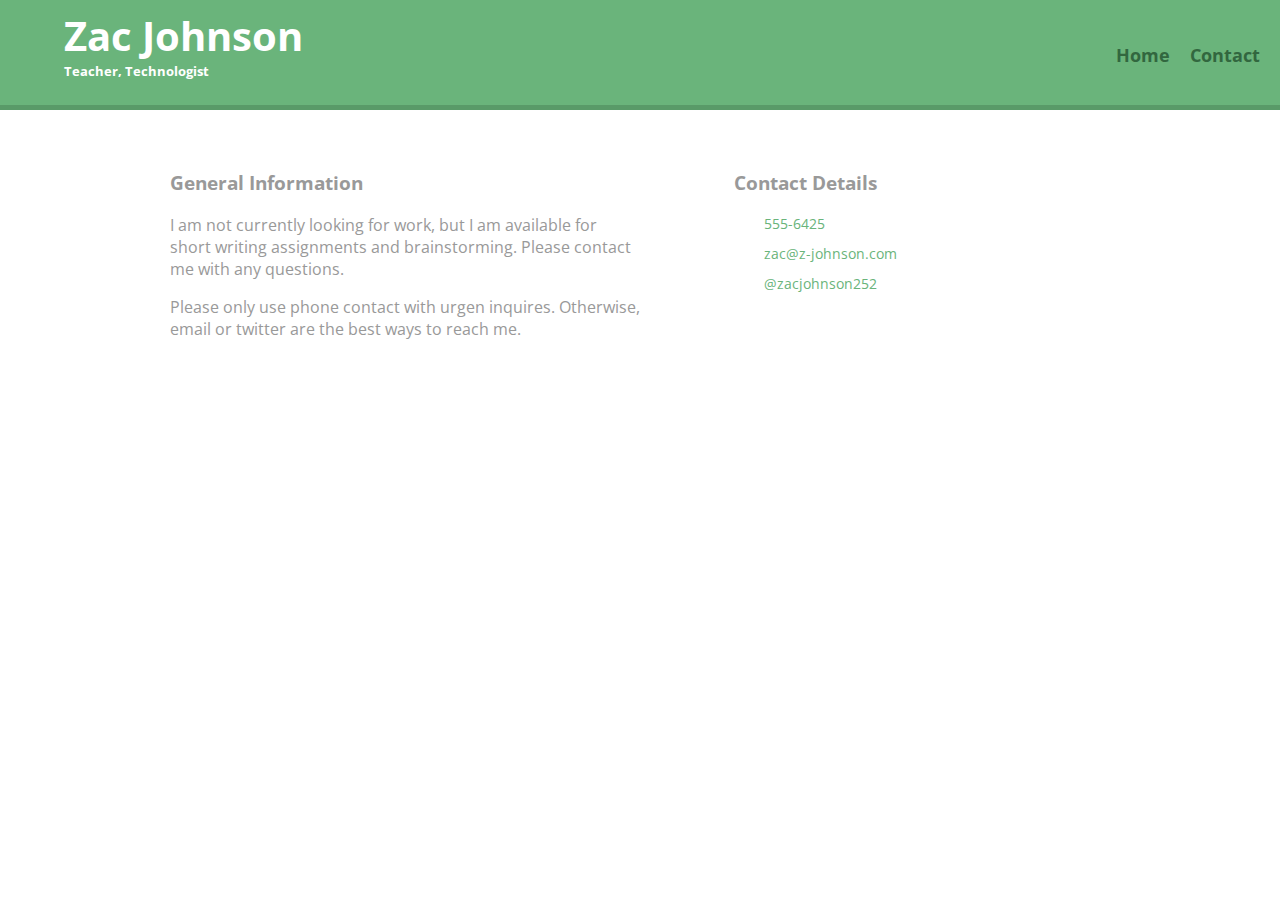
==== contact.html @ 18ea061d "Update contact.html" ====
<!DOCTYPE html>

<html>
  <head
    <meta charset="utf-8">
    <title>Zac Johnson | Tech Ed</title>
    <link rel="stylesheet" href="normalize.css">
    <link href='http://fonts.googleapis.com/css?family=Open+Sans+Condensed:300,700,300italic' rel='stylesheet' type='text/css'>
    <link rel="stylesheet" href="main.css">
    <link rel="stylesheet" href="responsive.css">
    <meta name="viewport" content="width=device-width, initial-scale=1.0">
  </head>
  <body>
    <header>
      <a href="index.html" id="logo">
        <h1>Zac Johnson</h1>
        <h2>Teacher, Technologist</h2>
      </a>
      <nav>
        <ul>
          <li><a href="index.html" class="selected">Home</a></li
          <li><a href="contact.html" class="selected">Contact</a></li>
        </ul>
      </nav>
    </header>
    <div id="wrapper">
      <section id="primary">
        <h3> General Information </h3>
        <p> I am not currently looking for work, but I am available for short writing assignments and brainstorming. Please contact me with any questions. </p>
        <p> Please only use phone contact with urgen inquires. Otherwise, email or twitter are the best ways to reach me. </p>
      </section>
      <section id="secondary">
        <h3> Contact Details </h3>
        <ul class="contact-info">
          <li class="phone"> <a href="tel:555-6425">555-6425</a></li>
          <li class="mail"> <a href="mailto:zac@z-johnson.com"> zac@z-johnson.com</a></li>
          <li class"twitter"><a href="http://twitter.com/intent/tweet?screen_name=zacjohnson252">@zacjohnson252</a></li>
        </ul>
      </section>

    </div>
  </body>
</html>
---- main.css ----
/***********************************************
GENERAL 
***********************************************/

body{
  font-family: 'Open Sans Condensed', sans-serif;
}

a {
 text-decoration: none;
}

img {
  max-width: 100%;
}

#wrapper {
  max-width: 940px;
  margin: 0 auto;
  padding: 0 5%;
}

h3 {
margin: 0 0 1em 0;
}


/***********************************************
Heading
***********************************************/

header {
  float: left;
  margin: 0 0 30px 0;
  padding: 5px 0 0 0;
  width: 100%;
}

#logo {
  text-align: center;
  margin: 0;
}

h1 {
  font-family: 'Open Sans Condensed', sans-serif;
  margin: 15px 0px;
  font-size: 1.75em;
  line-height: 0.8em;
}

h2 {
  font-size: 0.75em;
  margin: -5px 0 0; 
}



/***********************************************
Navigation
***********************************************/

nav {
  text-align: center;
  padding: 10px 0; 
  margin: 28px 0;
}

nav ul {
  list-style: none;
  margin: 0 10px;
  padding: 0;
}

nav li {
  display: inline-block;
}

nav a {
  font-weight: bold;
  padding: 15px 10px;
}


/***********************************************
Footer
***********************************************/

footer {
  font-size: 0.75em;
  text-align: center;
  clear: both;
  padding-top: 58px;
  color: #666;
}

.social-icon {
  width: 20px;
  height: 20px;
  margin: 0.5px;
}


/***********************************************
Page: Portfolio 
***********************************************/

#gallery {
  margin: 0;
  padding: 0;
  list-style: none;
}

#gallery li {
  float: left;
  width: 45%;
  margin: 2.5%;
  background-color: #f5f5f5;
  color: #bdc3c7;
}

#gallery li a p {
  margin: 0;
  padding: 5%;
  font-size: 0.75em;
  color: #bdc3c7;
}



/***********************************************
PAGE: About 
***********************************************/

.profile-photo {
  display:block;
  max-width: 150px;
  margin: 0 auto 30px;
  border-radius: 100%;
}



/***********************************************
PAGE: Contact 
***********************************************/

.contact-info {
  list-style: none;
  padding: 0;
  margin: 0;
  font-size: 0.9em;
}

.contact-info a {
  display: block;
  min-height: 20px;
  background-repeat: no-repeat;
  background-size: 20px 20px;
  padding: 0 0 0 30px;
  margin: 0 0 10px;
}

.contact-info li.phone a {
  background-image: url('../img/phone.png')
}

.contact-info li.mail a {
  background-image: url('../img/mail.png')
}

.contact-info li.twitter a {
  background-image: url('../img/twitter.png')
}



/***********************************************
Color 
***********************************************/

/* Site body */
body {
  background-color: #fff;
  color: #999;
}

/* green header */
header {
  background: #6ab47b;
  border-color: #599a68;
}

/* Nav background in mobile */
nav {
 background: #599a68; 
}

/* Logo text */
h1, h2 {
  color: #fff
}

/* links */
a {
  color: #6ab47b;
}

/* nav link color */
nav a, nav a:visited {
  color: #fff;
}
/* selected nav link color*/
nav a.selected, nav a:hover {
  color: #32673f;
}
---- responsive.css ----
@media screen and (min-width: 480px) {
  
  /***********************************************
  Two column layout 
  ***********************************************/
  
  #primary {
    width: 50%;
    float: left;
  }
  #secondary{
    width: 40%; 
    float: right;
  }
  
  /***********************************************
  Page: portfolio
  ***********************************************/
  
  #gallery li {
    width: 28.3333%
  }
  
  #gallery li:nth-child(4n) {
    clear: left;
  }
  
  /***********************************************
  Page: About
  ***********************************************/
  
  .profile-photo {
    float: left; 
    margin: 0 5% 80px 0;
  }
  
} 



@media screen and (min-width: 660px) {
  
  /***********************************************
  Header 
  ***********************************************/
  
  nav {
    background: none;
    float: right;
    font-size: 1.125em;
    text-align: right;
    width: 45%;
  } 
  
  #logo {
    float: left;
    margin-left: 5%;
    text-align: left;
    width: 45%;
  }
  
  h1 {
    font-size: 2.5em;
  }
  
  h2 {
    font-size: 0.825em;
    margin-bottom: 25px;
  }
  
  header {
    border-bottom: 5px solid #599a68;
    margin-bottom: 60px;
  }
}
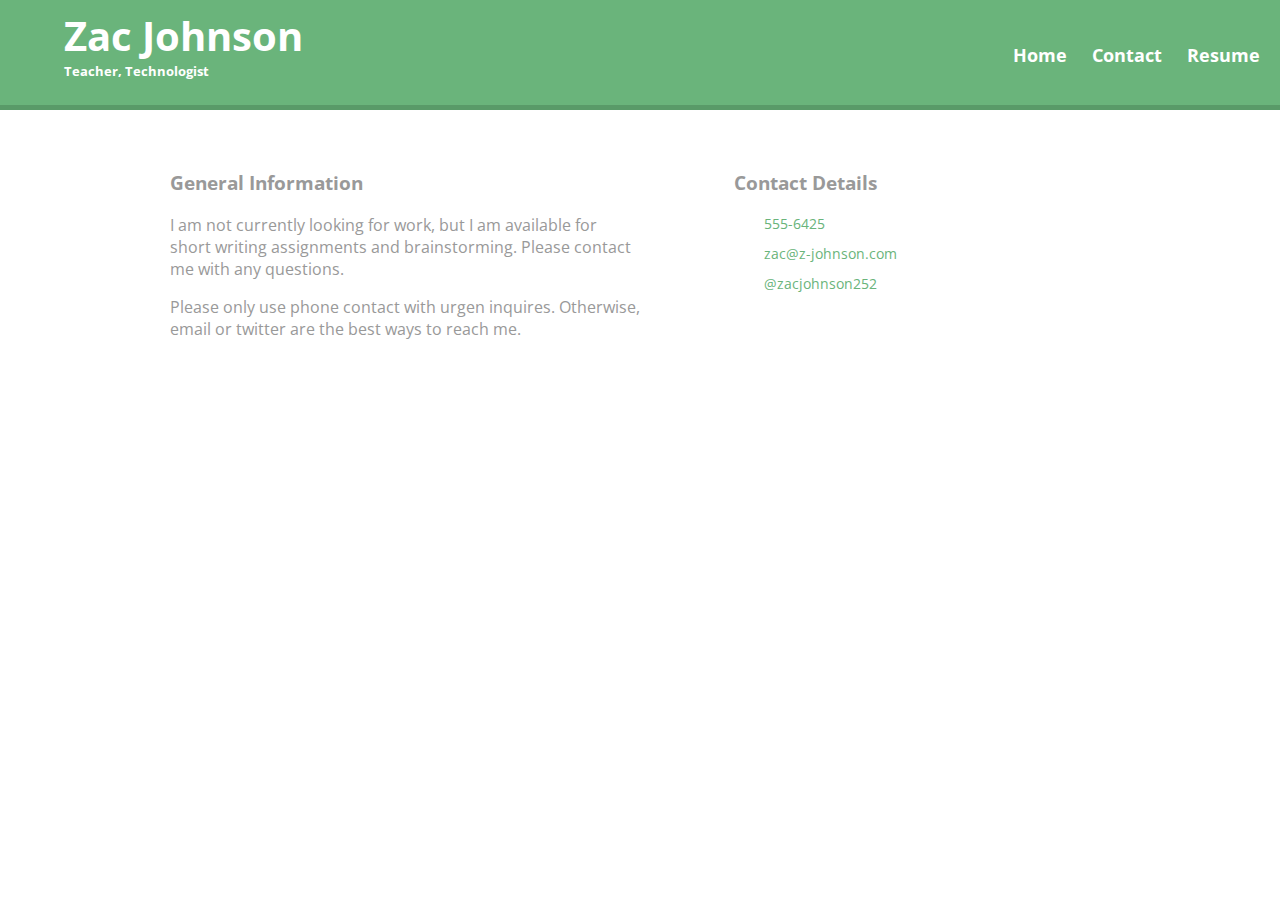
==== commit 20d59dfb: "Update contact.html" ====
--- a/contact.html
+++ b/contact.html
@@ -1,28 +1,37 @@
 <!DOCTYPE html>
 
 <html>
-  <head
-    <meta charset="utf-8">
-    <title>Zac Johnson | Tech Ed</title>
-    <link rel="stylesheet" href="normalize.css">
-    <link href='http://fonts.googleapis.com/css?family=Open+Sans+Condensed:300,700,300italic' rel='stylesheet' type='text/css'>
-    <link rel="stylesheet" href="main.css">
-    <link rel="stylesheet" href="responsive.css">
-    <meta name="viewport" content="width=device-width, initial-scale=1.0">
-  </head>
-  <body>
-    <header>
-      <a href="index.html" id="logo">
-        <h1>Zac Johnson</h1>
-        <h2>Teacher, Technologist</h2>
-      </a>
-      <nav>
-        <ul>
-          <li><a href="index.html" class="selected">Home</a></li
-          <li><a href="contact.html" class="selected">Contact</a></li>
-        </ul>
-      </nav>
-    </header>
+ <head>
+ 
+  <meta charset="utf-8">
+  <title>Zac Johnson | Tech Ed</title>
+  <link rel="stylesheet" href="normalize.css">
+  <link href='http://fonts.googleapis.com/css?family=Open+Sans+Condensed:300,700,300italic' rel='stylesheet' type='text/css'>
+  <link rel="stylesheet" href="main.css">
+  <link rel="stylesheet" href="responsive.css">
+  <meta name="viewport" content="width=device-width, initial-scale=1.0">
+
+</head>
+
+<body>
+  <header>
+   <a id="logo">
+    <h1> 
+      Zac Johnson
+      </h1>
+    <h2>
+        Teacher, Technologist
+    </h2>
+   </a>
+   
+  <nav> 
+    <ul>
+      <li class="nav"><a href="home.html">Home</a></li>
+      <li class="nav"><a href="contact.html">Contact</a></li> 
+      <li class="nav"><a href="resume.html">Resume</a></li>
+    </ul>
+  </nav>
+  </header>
     <div id="wrapper">
       <section id="primary">
         <h3> General Information </h3>
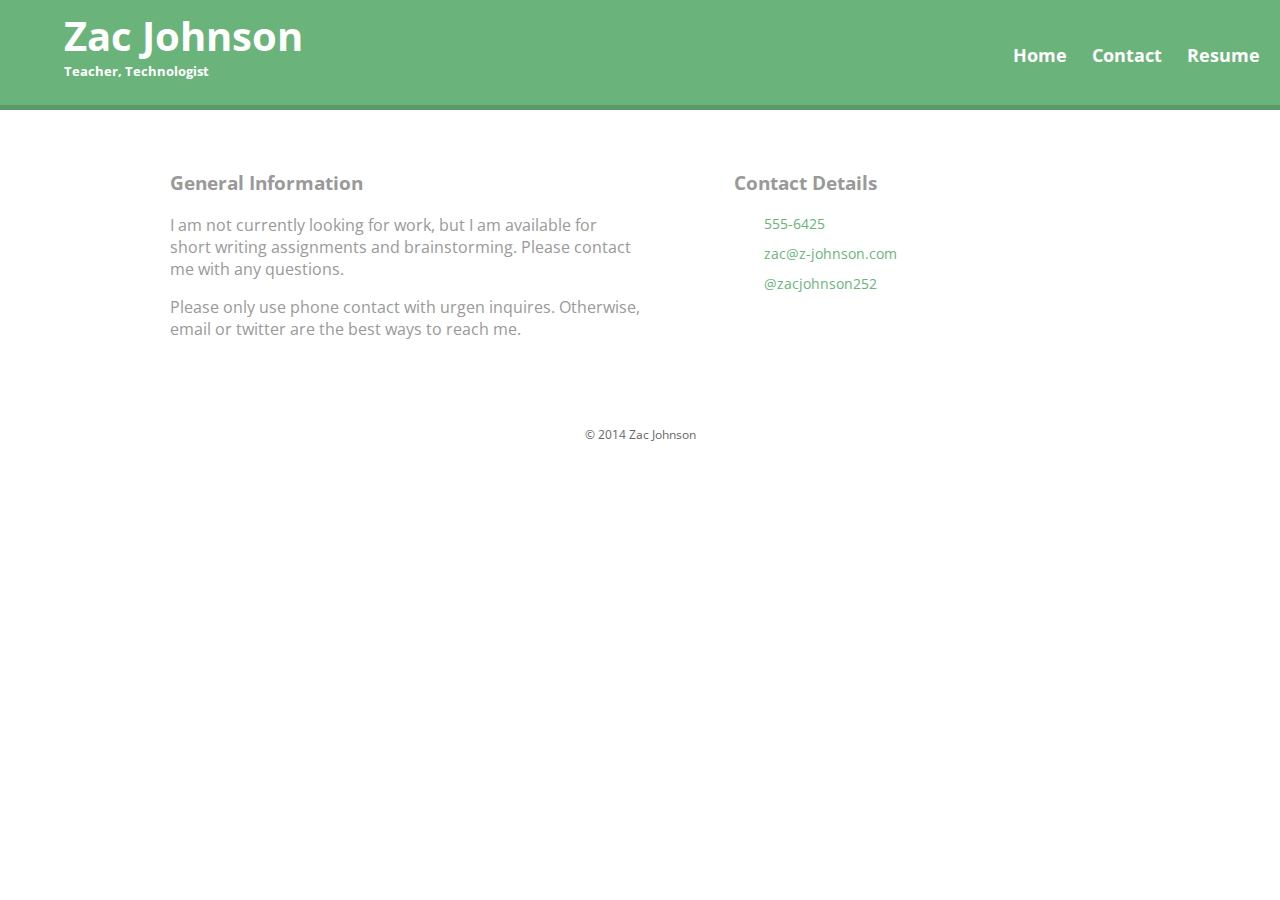
==== commit 7a2534a4: "Update contact.html" ====
--- a/contact.html
+++ b/contact.html
@@ -26,7 +26,7 @@
    
   <nav> 
     <ul>
-      <li class="nav"><a href="home.html">Home</a></li>
+      <li class="nav"><a href="index.html">Home</a></li>
       <li class="nav"><a href="contact.html">Contact</a></li> 
       <li class="nav"><a href="resume.html">Resume</a></li>
     </ul>
@@ -46,7 +46,10 @@
           <li class"twitter"><a href="http://twitter.com/intent/tweet?screen_name=zacjohnson252">@zacjohnson252</a></li>
         </ul>
       </section>
-
     </div>
+    
+    <footer>
+     <p>&copy; 2014 Zac Johnson</p>
+    </footer>
   </body>
 </html>
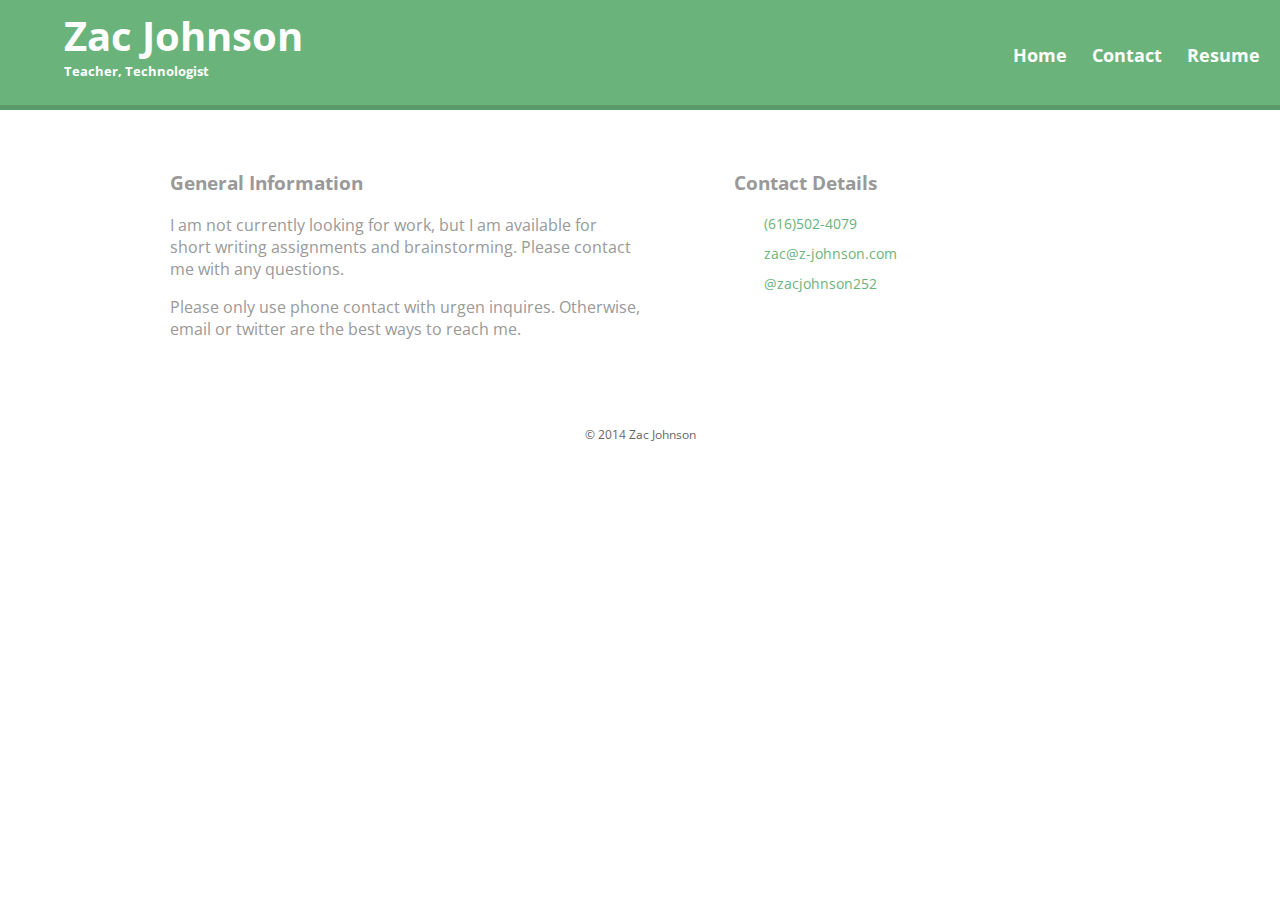
==== commit fdbb762b: "Update contact.html" ====
--- a/contact.html
+++ b/contact.html
@@ -41,7 +41,7 @@
       <section id="secondary">
         <h3> Contact Details </h3>
         <ul class="contact-info">
-          <li class="phone"> <a href="tel:555-6425">555-6425</a></li>
+          <li class="phone"> <a href="tel:555-6425">(616)502-4079</a></li>
           <li class="mail"> <a href="mailto:zac@z-johnson.com"> zac@z-johnson.com</a></li>
           <li class"twitter"><a href="http://twitter.com/intent/tweet?screen_name=zacjohnson252">@zacjohnson252</a></li>
         </ul>
--- a/main.css
+++ b/main.css
@@ -90,6 +90,7 @@
   text-align: center;
   clear: both;
   padding-top: 58px;
+  bottom: 0;
   color: #666;
 }
 
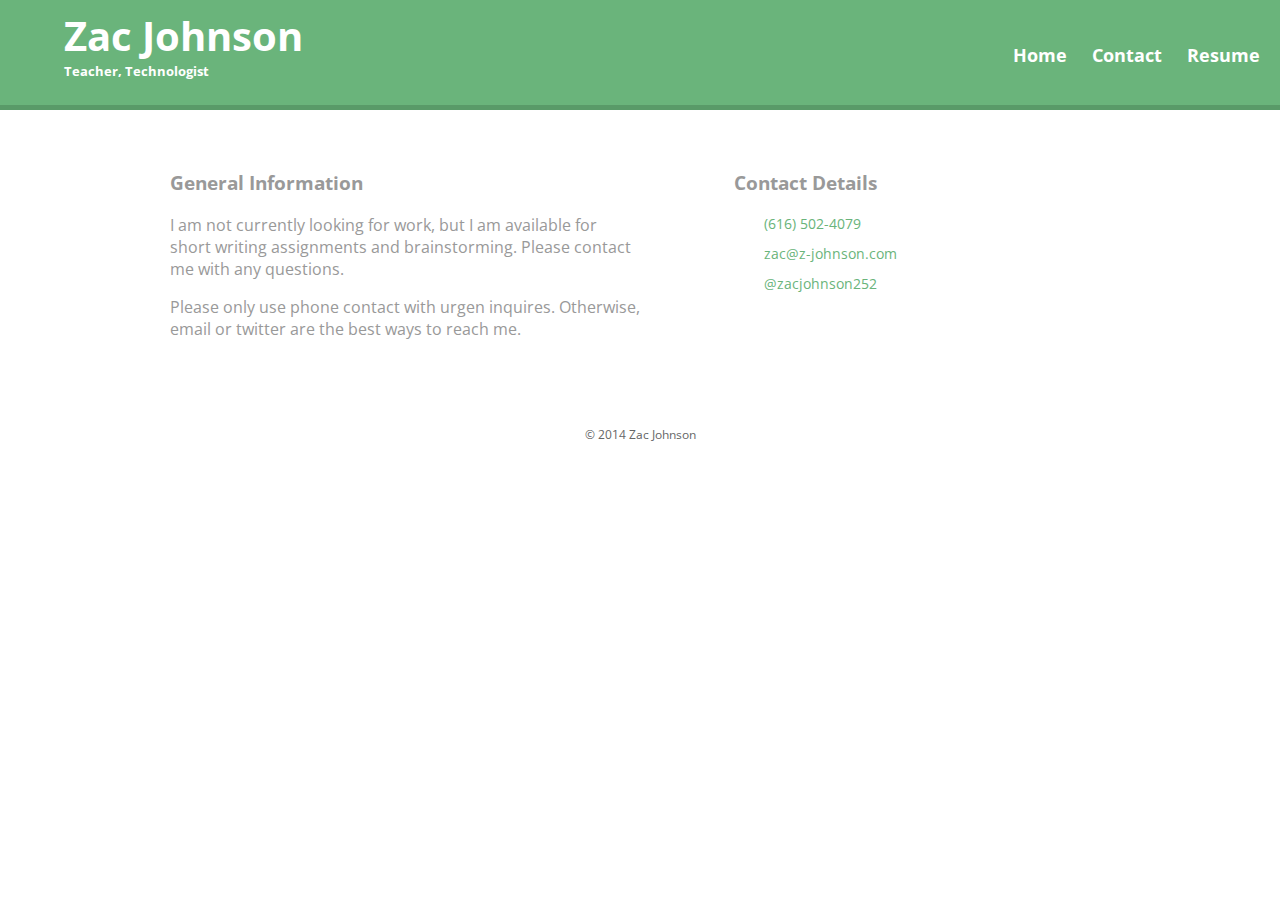
==== commit a3e756af: "Update contact.html" ====
--- a/contact.html
+++ b/contact.html
@@ -41,7 +41,7 @@
       <section id="secondary">
         <h3> Contact Details </h3>
         <ul class="contact-info">
-          <li class="phone"> <a href="tel:555-6425">(616)502-4079</a></li>
+          <li class="phone"> <a href="tel:555-6425">(616) 502-4079</a></li>
           <li class="mail"> <a href="mailto:zac@z-johnson.com"> zac@z-johnson.com</a></li>
           <li class"twitter"><a href="http://twitter.com/intent/tweet?screen_name=zacjohnson252">@zacjohnson252</a></li>
         </ul>
